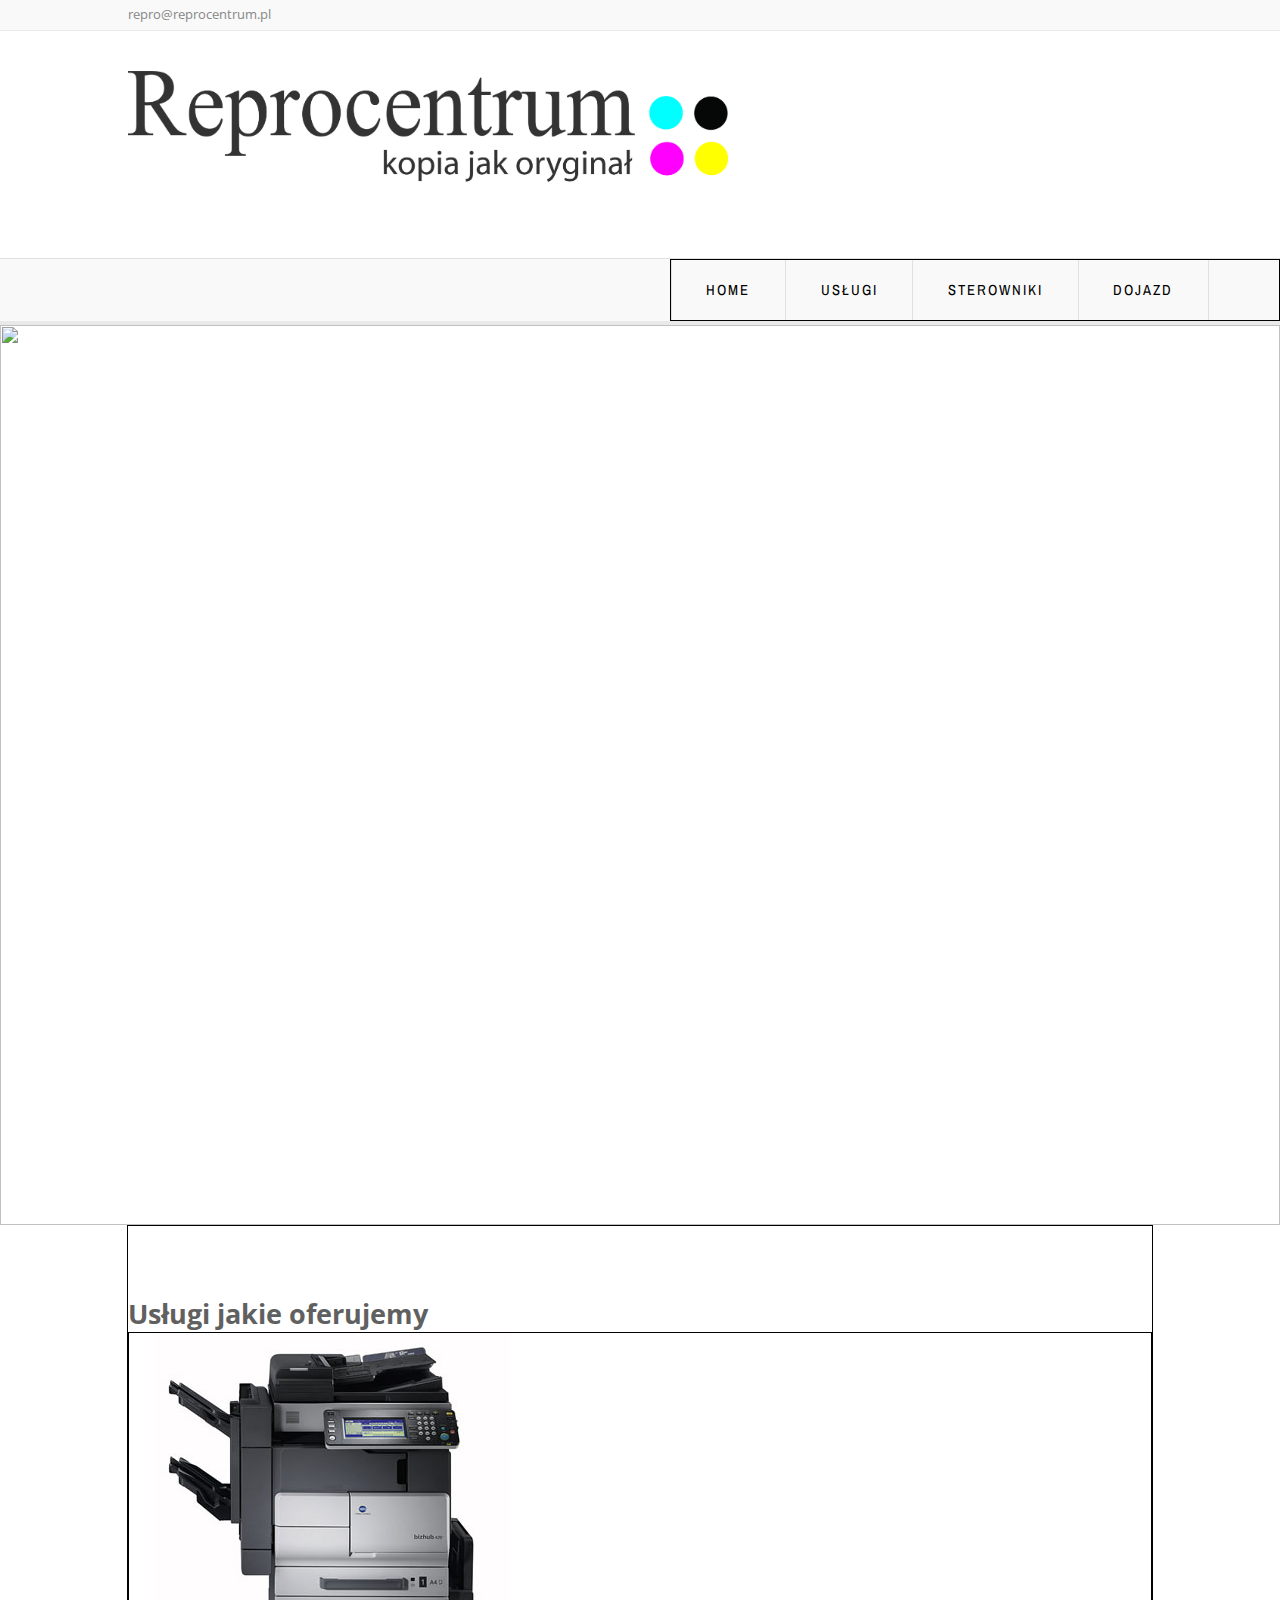
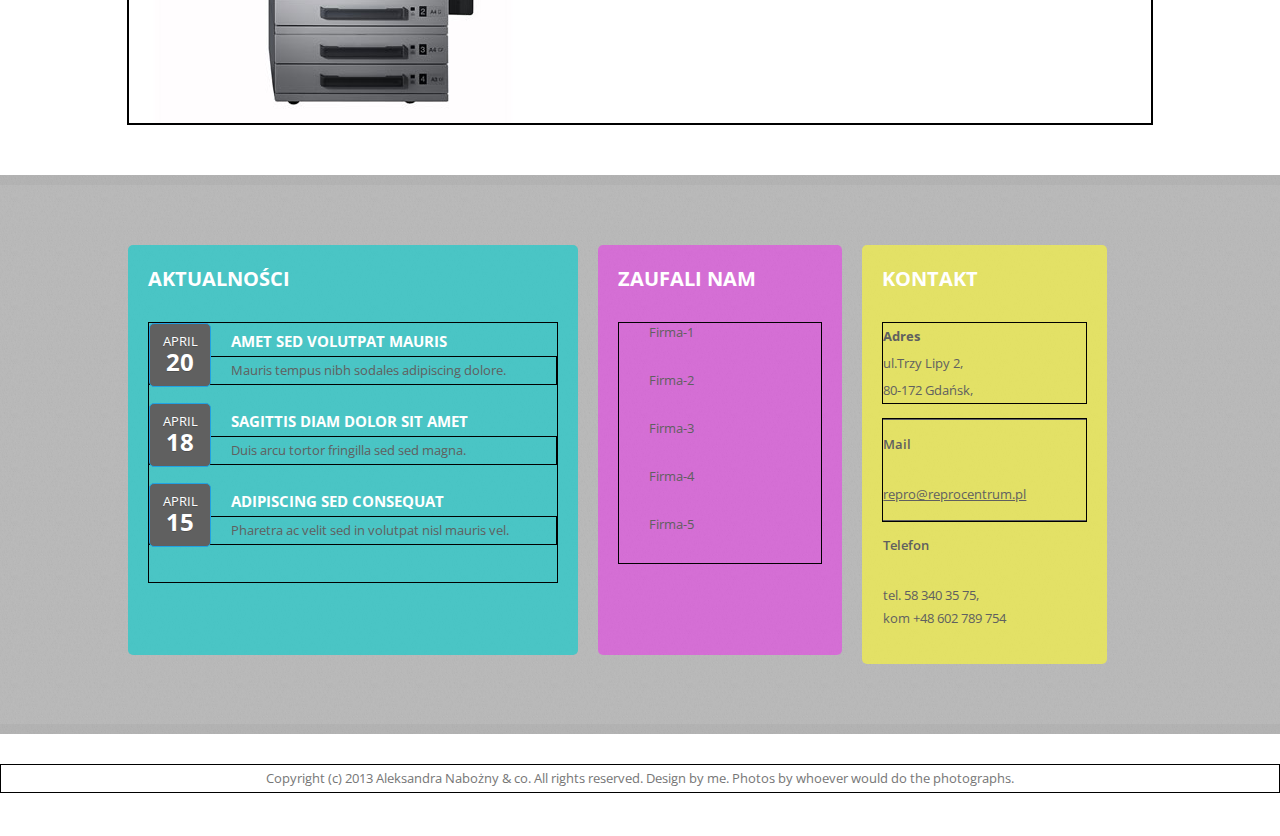
==== subpages/uslugi.html @ 6ad2d32f "updated graphics" ====
<meta http-equiv="Content-Type" content="text/html; charset=utf-8" />
<title>Reprocentrum - kopia jak oryginał</title>
<meta name="keywords" content="" />
<meta name="description" content="" />
<link href="http://fonts.googleapis.com/css?family=Open+Sans:400,300,600,700|Archivo+Narrow:400,700" rel="stylesheet" type="text/css">
<link href="../repro.css" rel="stylesheet" type="text/css" media="all" />
<!--[if IE 6]>
<link href="default_ie6.css" rel="stylesheet" type="text/css" />
<![endif]-->
</head>
<body>
<div id="wrapper-bg">
  <div id="wrapper">
    <div id="top">repro@reprocentrum.pl</div>
		<div id="header" class="container">
			<div id="logo">
				<img src='../images/Repro-logo.jpg' width='600'>
			</div>
    </div>
			<div id="menu">
				<ul>
					<li><a href="#" accesskey="1" title="">Home</a></li>
					<li><a href="#" accesskey="3" title="">Usługi</a></li>
					<li><a href="#" accesskey="4" title="">Sterowniki</a></li>
					<li><a href="#" accesskey="5" title="">Dojazd</a></li>
				</ul>
			</div>
		<div id="banner"> <img src="../images/header1.png" alt="" /> </div>
    <div id="uslugi-content">
      <h1>Usługi jakie oferujemy</h1>
      <div id="col3">
        <img src="../images/kserokopiarka.jpg"/>
      </div>
    </div>
	</div>
	<div id="footer-content" class="container">
		<div id="fbox1">
			<h2>Aktualności</h2>
			<ul class="style3">
				<li>
					<p class="date"><a href="#">April<b>20</b></a></p>
					<h3>Amet sed volutpat mauris</h3>
					<p><a href="#">Mauris tempus nibh sodales adipiscing dolore.</a></p>
				</li>
				<li>
					<p class="date"><a href="#">April<b>18</b></a></p>
					<h3>Sagittis diam dolor sit amet</h3>
					<p><a href="#">Duis arcu tortor fringilla sed  sed magna.</a></p>
				</li>
				<li>
					<p class="date"><a href="#">April<b>15</b></a></p>
					<h3>Adipiscing sed consequat</h3>
					<p><a href="#">Pharetra ac velit sed in volutpat nisl mauris vel.</a></p>
				</li>
				<li>
			</ul>
		</div>
		<div id="fbox2">
			<h2>Zaufali nam</h2>
			<ul>
  				<li><a href="#" accesskey="1" title="">Firma-1</a></li>
					<li><a href="#" accesskey="2" title="">Firma-2</a></li>
					<li><a href="#" accesskey="3" title="">Firma-3</a></li>
					<li><a href="#" accesskey="4" title="">Firma-4</a></li>
					<li><a href="#" accesskey="5" title="">Firma-5</a></li>
				</ul>
		</div>
		<div id="fbox3">
			<h2>Kontakt</h2>
			<p><b>Adres</b><br> 
          ul.Trzy Lipy 2,<br>
          80-172 Gdańsk,<br></p>
			<ul class="style5">
				<li> <span class="mail">Mail</span> <span class="mail-01"><a href="#">repro@reprocentrum.pl</a></span> </li>
				<li> <span class="phone">Telefon</span> <span class="phone-01">tel. 58 340 35 75,<br>
kom +48 602 789 754</li>
			</ul>
		</div>
	</div>
</div>
<div id="footer">
	<p>Copyright (c) 2013 Aleksandra Nabożny & co. All rights reserved. Design by me. Photos by whoever would do the photographs.</p>
</div>
</body>
</html>
---- repro.css ----
html, body
{
  height: 100%;
}

body
{
	margin: 0px;
	padding: 0px;
	font-family: 'Open Sans', sans-serif;
	font-size: 10pt;
}

h1, h2, h3
{
	margin: 0;
	padding: 0;
}

p, ol, ul
{
	margin-top: 0px;
	border: 1px, solid, black;
}

p
{
	line-height: 200%;
	border: 1px, solid, black;
}

strong
{
}

a
{
	color: #0000FF;
}

a:hover
{
	text-decoration: none;
}

a img
{
	border: none;
}

.image
{
	display: inline-block;
	border: 1px, solid, black;
}

.image img
{
	display: block;
	width: 100%;
	border: 1px, solid, black;
}

.image-full
{
	display: block;
	width: 100px;
  height: 150px;
  margin: auto;
	margin-left: auto;
  margin-right: auto;
}

.image-left
{
	float: left;
	margin: 0 2em 2em 0;
	border: 1px, solid, black;
}

.image-centered
{
	display: block;
	margin: 0 0 2em 0;
	border: 1px, solid, black;
}

.image-centered img
{
	margin: 0 auto;
	width: auto;

}

img.border
{
}

img.alignleft
{
	float: left;
}

img.alignright
{
	float: right;
}

img.aligncenter
{
	margin: 0px auto;
}

hr
{
	display: none;
}

.button-style p
{
  display: inline;
}

.button-style img
{
  vertical-align: middle;
  padding-left: 10px;
}

.button-style
{
	text-align: center;
	text-decoration: none;
	text-transform: uppercase;
	text-shadow: 0px 1px 0px rgba(0,0,0,.2);
	font-size: 1.1em;
	font-weight: 400;
	color: #B5B5B5;
  padding: 10px 10px;
}

.button-style a:hover
{
	text-decoration: none;
	background: #B5B5B5 !important;
}

ul.style3
{
	margin: 0;
	padding: 0;
	overflow: hidden;
	list-style: none;
}

ul.style3 li
{
	padding: 0px 0px 5px 0px;
	margin: 0 0 1em 0;
}

ul.style3 p
{
	margin: 0;
}

ul.style3 a
{
	display: block;
	text-decoration: none;
	color: white;
}

ul.style3 a:hover
{
	text-decoration: underline;
}

ul.style3 h3
{
	padding: 8px 0em 5px 0em;
	text-transform: uppercase;
	font-size: 1.1em;
	font-weight: 700;
	color: white;
}

ul.style3-alt h3
{
	color: #FFFFFF;
}

ul.style3 .date
{
	float: left;
	position: relative;
	width: 60px;
	height: 54px;
	margin: 0em 1.5em 0em 0em;
	padding: 8px 0em 0em 0em;
	background: #606060;
	border-radius: 5px;
	border: 1px solid #20A2E3;
	line-height: normal;
	text-align: center;
	text-transform: uppercase;
	text-shadow: 0px 1px 0px rgba(0,0,0,.2);
	font-size: 1em;
	font-weight: 400;
	color: #FFF;
}

ul.style3 .date:after
{
	content: '';
	display: block;
	position: absolute;
	left: 0;
	top: 0;
	width: 100%;
	height: 100%;
	border-radius: 6px;
}

ul.style3 .date b
{
	margin: 0;
	padding: 0;
	display: block;
	margin-top: -5px;
	font-size: 1.8em;
	font-weight: 700;
	color: #FFFFFF;
}

ul.style3 .date a
{
	color: #FFFFFF !important;
}

ul.style3 .date a:hover
{
	text-decoration: none;
}

	ul.style5
	{
		margin: 0;
		padding: 0;
		list-style: none;
	}

		ul.style5 li
		{
			clear: both;
			border-top: 1px solid #606060;
		}

		ul.style5 span
		{
			padding: 1em 0em;
			line-height: 1.75em;
		}

		ul.style5 .address
		{
			float: left;
			width: 80px;
			display: inline-block;
			font-weight: 600;
		}

		ul.style5 .address-01
		{
			float: left;
			display: inline-block;
		}

		ul.style5 .mail
		{
			float: left;
			width: 80px;
			display: inline-block;
			font-weight: 600;
		}

		ul.style5 .mail-01
		{
			display: inline-block;
		}

		ul.style5 .phone
		{
			float: left;
			width: 80px;
			display: inline-block;
			font-weight: 600;
		}

		ul.style5 .phone-01
		{
			float: left;
			display: inline-block;
		}

		ul.style5 .first
		{
			padding-top: 0em !important!;
			border-top: none;
		}
		
		
/** WRAPPER */

#wrapper-bg
{
	overflow: hidden;
	background: url(images/bg01.jpg) repeat;
  background-size: 45px 54px;

}

#wrapper
{
	padding-bottom: 50px;
	background: #FFF;
	box-shadow: 0px 10px 0px rgba(0,0,0,0.03), 0px -10px 0px rgba(0,0,0,0.03);
}

.container
{
	width: 80%;
	margin: 0px auto;
}


.clearfix
{
	clear: both;
}

/** HEADER */

#top
{
  width: 100%;
  height: 25px;
  border-bottom: 1px solid #E9E9E9;
  background: #F9F9F9;
  padding-left: 10%;
  padding-top: 5px;
  color: #878787;
} 

#header
{
	overflow: hidden;
}

/** LOGO */

#logo
{
	float: left;
  padding-top: 40px;
}

/** MENU */

#menu
{
	float: right;
	width: 100%;
  margin-top: 50px;
  border-top: 1px solid #E0E0E0;
  border-bottom: 4px solid #E9E9E9;
  background: #F9F9F9;
}

#menu ul
{
	float: right;
	margin: 0px;
	padding: 0px 70px 0px 0px;
	list-style: none;
	line-height: normal;
}

#menu li
{
  height: 60px;
	float: left;
	border-left: 1px solid #E0E0E0
}

#menu li:nth-child(4)
{
  border-right: 1px solid #E0E0E0
}

#menu a
{
	display: block;
	padding: 20px 20px;
	margin: 0em 1em;
	letter-spacing: 2px;
	text-decoration: none;
	text-transform: uppercase;
	font-family: 'Archivo Narrow', sans-serif;
	font-size: 1.10em;
	color: black;
}

#menu a:hover
{
	color: #00CDCD;
}

#menu a:active
{
	color:  #E32088;
}

/** PAGE */

#page
{
}

/** CONTENT */

#content
{
}

/** SIDEBAR */

#sidebar
{
}

/* Footer */

#footer-content
{
	overflow: hidden;
	padding: 70px;
  color: #606060;
  width: 80%;
  margin: 0 auto;
}

#footer-content a
{
	color: #606060;
}

#footer-content h2
{
	margin-bottom: 30px;
	text-transform: uppercase;
  color:white;
}

#footer-content #fbox1
{
	float: left;
	width: 40%;
  background-color:rgba(0,205,205,0.6);
  margin-right: 20px;
  border-radius: 5px;
  padding: 20px 20px;
  min-height: 370px
}

#footer-content #fbox2
{
	float: left;
	width: 20%;
  background-color:rgba(255,00,255,0.4);
  padding: 20px 20px;
  margin-right: 20px;
  border-radius: 5px;
  min-height: 370px
}

#footer-content #fbox2 ul
{
  list-style: none;
  padding:0px;
  margin:0px;
}

#footer-content #fbox2 ul li
{
  background-image: url('images/list-marker-grey.png');
  background-repeat: no-repeat;
  background-position: 0px 5px; 
  padding-left: 30px; 
  padding-bottom: 30px;

}

#footer-content #fbox2 ul li a
{
  text-decoration: none;
}

#footer-content #fbox3
{
	float: left;
	width: 20%;
  background-color:rgba(255,252,46,0.6);
  padding: 20px 20px;
  border-radius: 5px;
  min-height: 370px
}

#footer
{
	overflow: hidden;
	padding: 30px 0px;
	box-shadow: 0px -10px 0px rgba(0,0,0,0.03);
}

#footer p
{
	text-align: center;
	color: #767676;
}

#footer a
{
	color: #5f5f5f;
}

#banner img
{
  width: 100%;
  height: auto;
  min-width: 1200px;
}

/* Three Column Content */

#three-column
{
	overflow: hidden;
	padding-top: 30px;
  text-align: center;
}

#three-column header
{
	letter-spacing: -1px;
	text-transform: uppercase;
	margin-bottom: 2em;
	font-size: 1.5em;
}

#three-column .tbox1 h2, #three-column .tbox2 h2, #three-column .tbox3 h2
{
	margin-bottom: 1em;
	text-transform: uppercase;
	color: #515151;
}

#three-column .tbox1
{
	float: left;
	width: 32%;
	margin-right: 20px;
}

#three-column .tbox2
{
	float: left;
	width: 32%;
  margin-right: 10px;
}

#three-column .tbox3
{
	float: right;
	width: 32%;
}

/* Uslugi content */

#uslugi-content
{
  overflow: hidden;
  border: 1px solid black;
  width: 80%;
  margin: 0 auto;
	padding-top: 70px;
  color: #606060;
}

#uslugi-content #col3 
{
  border: 1px solid black;
}
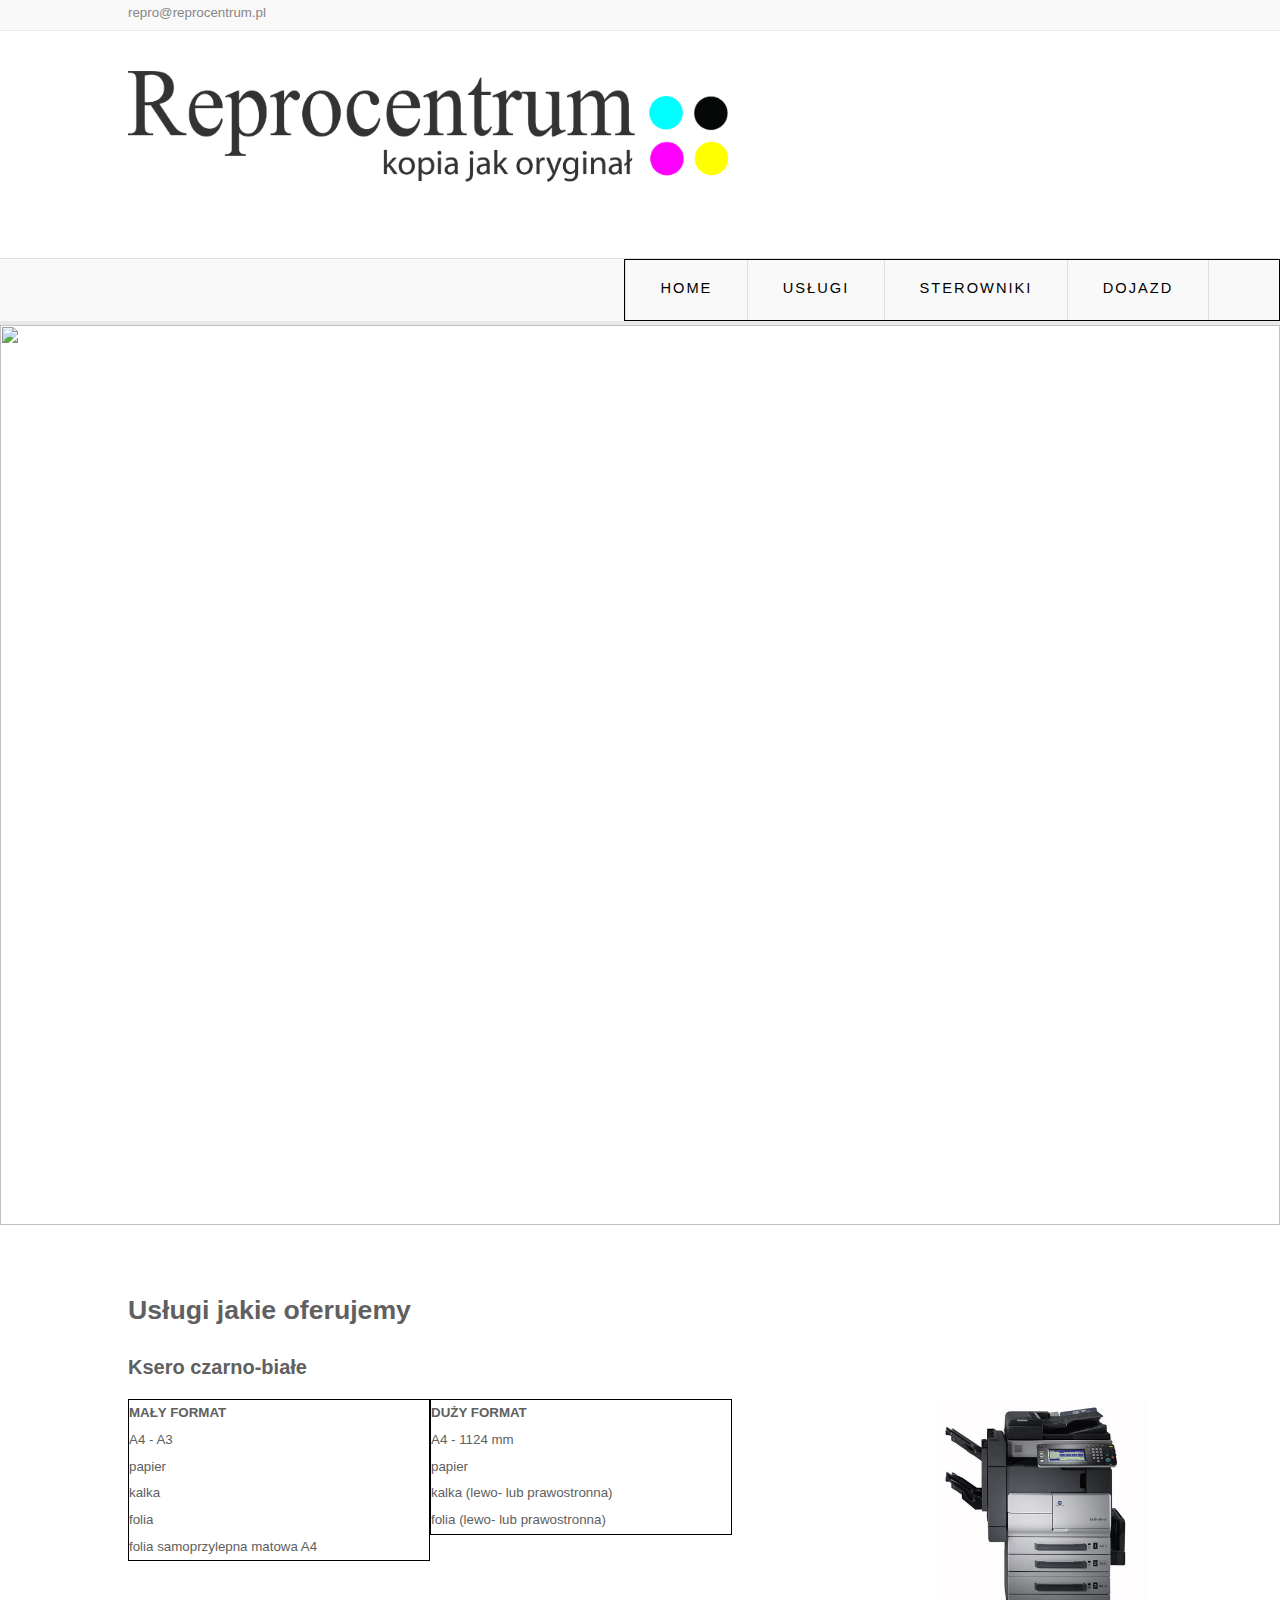
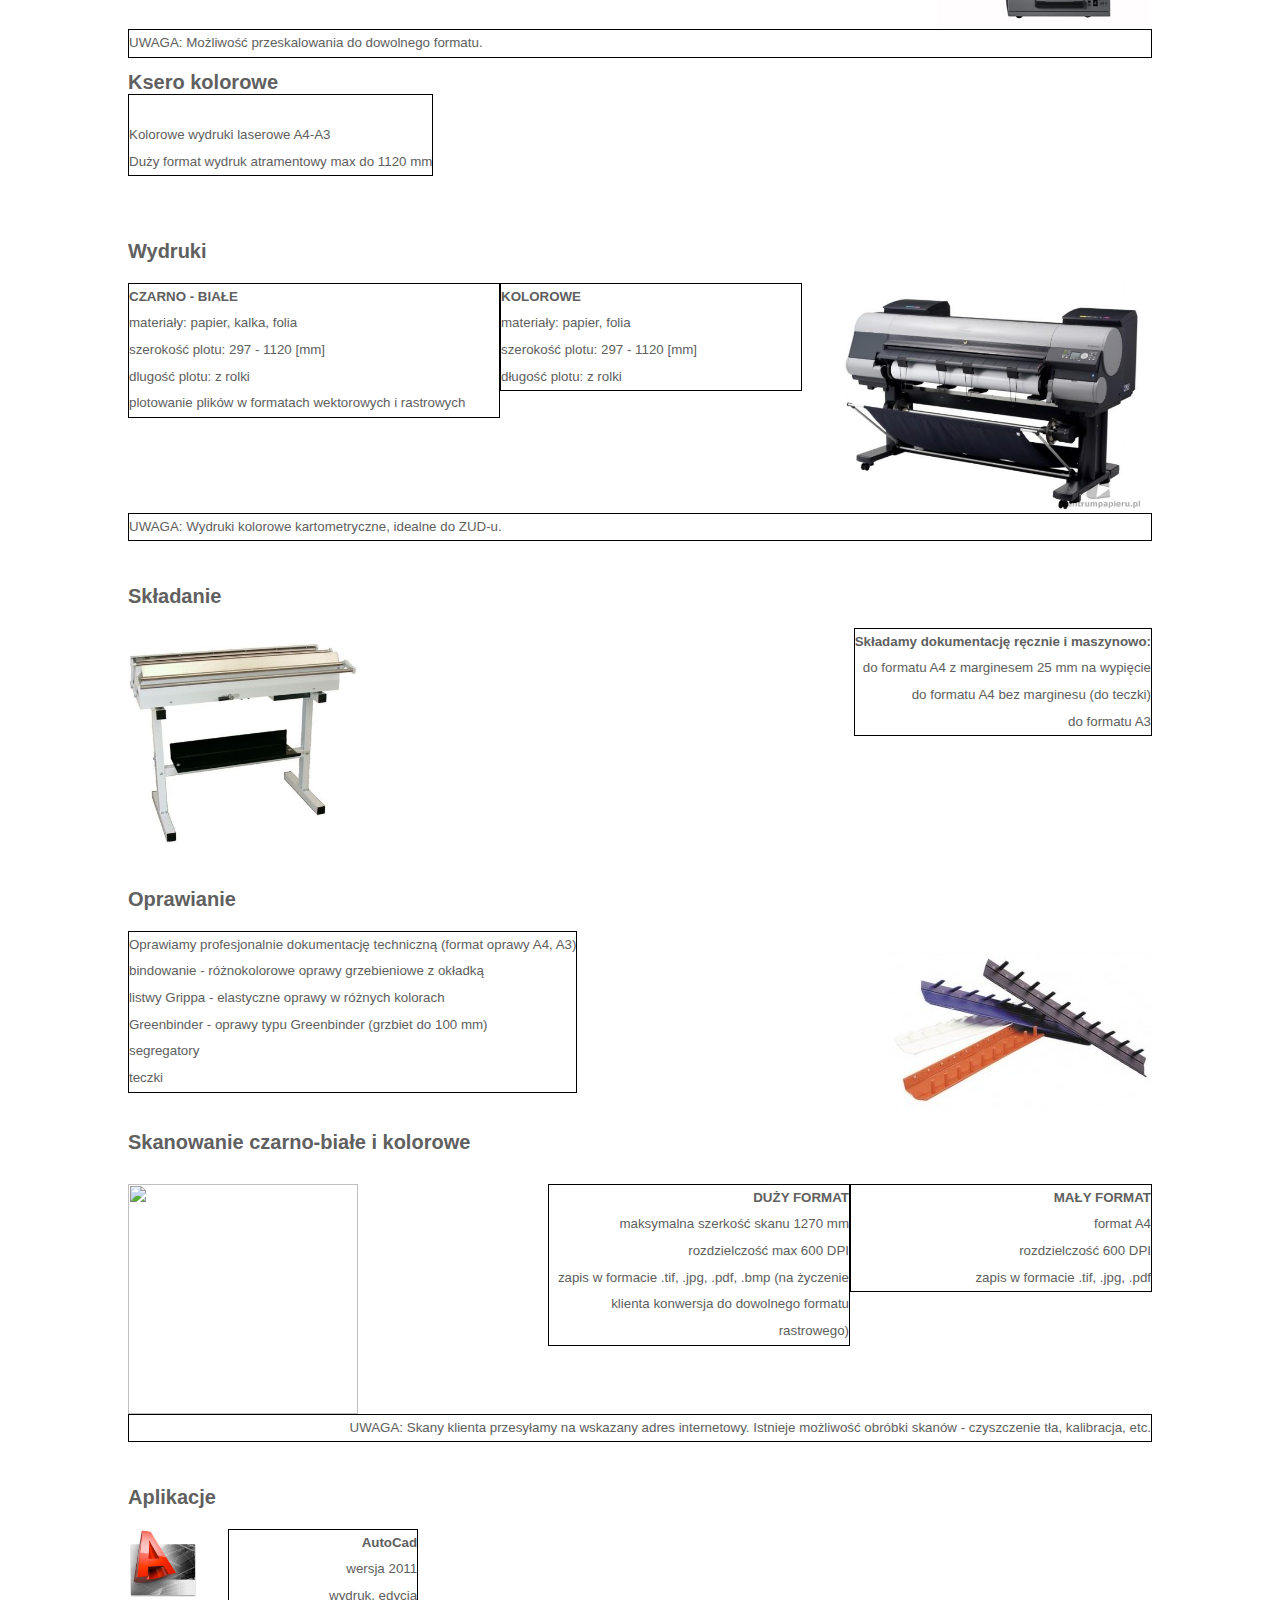
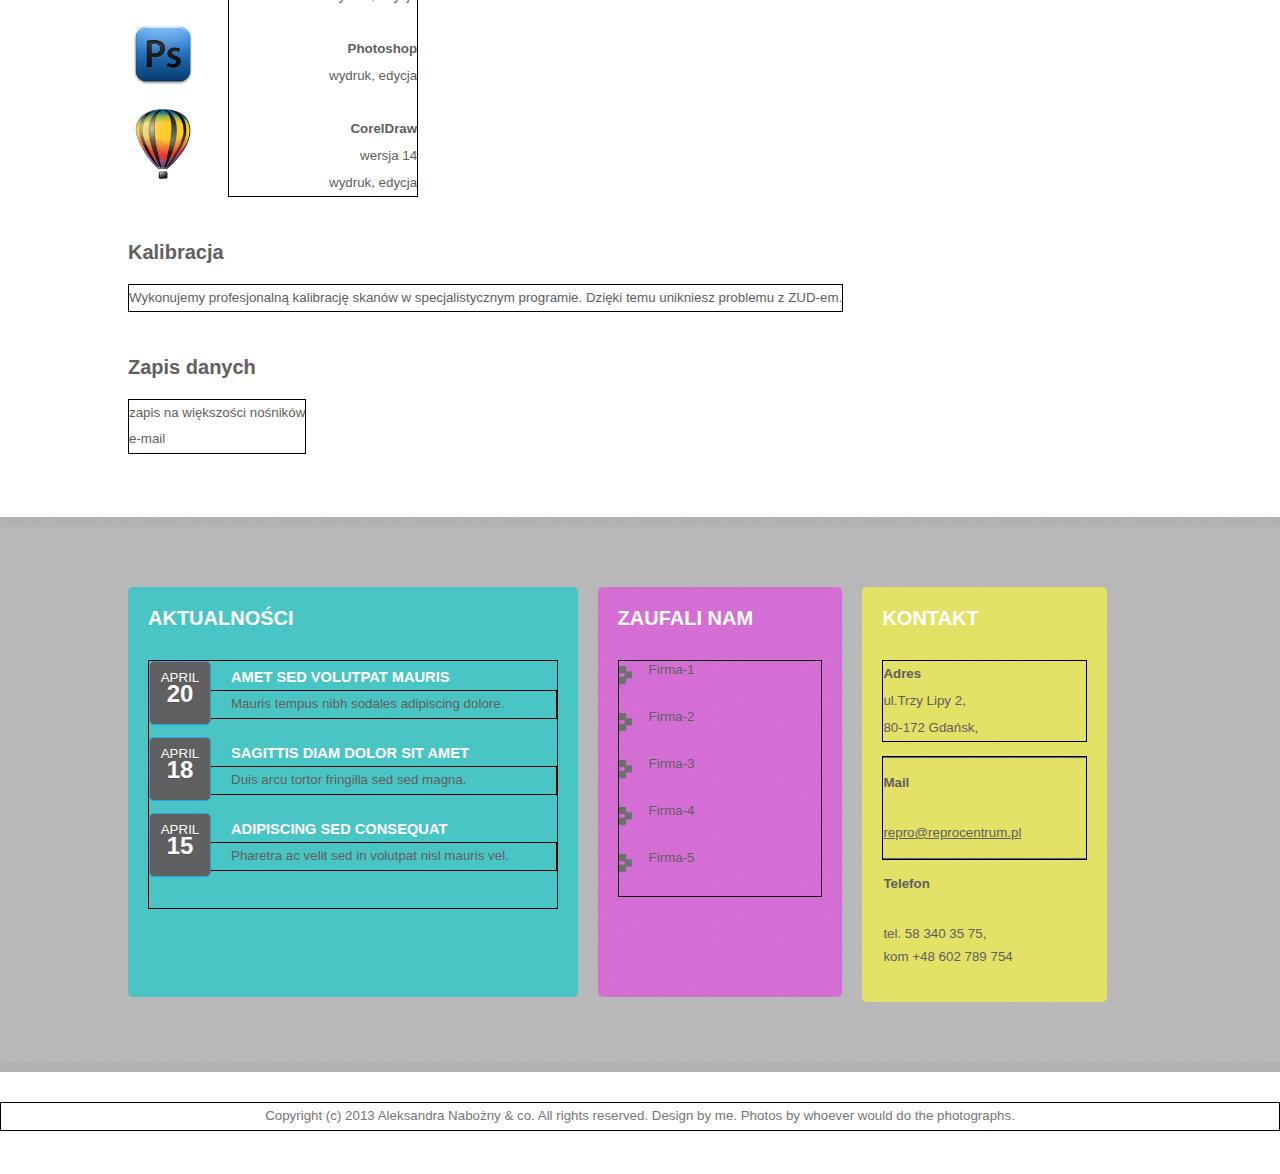
==== commit 9d5ddf91: "Services' layout finished" ====
--- a/subpages/uslugi.html
+++ b/subpages/uslugi.html
@@ -1,36 +1,154 @@
-<meta http-equiv="Content-Type" content="text/html; charset=utf-8" />
+
+<!-- saved from url=(0072)file://localhost/Users/Ola/Sites/ReprocentrumSketch/subpages/uslugi.html -->
+<html><head><meta http-equiv="Content-Type" content="text/html; charset=UTF-8">
 <title>Reprocentrum - kopia jak oryginał</title>
-<meta name="keywords" content="" />
-<meta name="description" content="" />
-<link href="http://fonts.googleapis.com/css?family=Open+Sans:400,300,600,700|Archivo+Narrow:400,700" rel="stylesheet" type="text/css">
-<link href="../repro.css" rel="stylesheet" type="text/css" media="all" />
+<meta name="keywords" content="">
+<meta name="description" content="">
+<link href="../repro.css" rel="stylesheet" type="text/css" media="all">
 <!--[if IE 6]>
 <link href="default_ie6.css" rel="stylesheet" type="text/css" />
 <![endif]-->
-</head>
-<body>
+<style type="text/css"></style></head>
+<body class="clearfix">
 <div id="wrapper-bg">
   <div id="wrapper">
     <div id="top">repro@reprocentrum.pl</div>
 		<div id="header" class="container">
 			<div id="logo">
-				<img src='../images/Repro-logo.jpg' width='600'>
+				<img src="../images/Repro-logo.jpg" width="600">
 			</div>
     </div>
 			<div id="menu">
 				<ul>
-					<li><a href="#" accesskey="1" title="">Home</a></li>
-					<li><a href="#" accesskey="3" title="">Usługi</a></li>
-					<li><a href="#" accesskey="4" title="">Sterowniki</a></li>
-					<li><a href="#" accesskey="5" title="">Dojazd</a></li>
+					<li><a href="../index.html" accesskey="1" title="">Home</a></li>
+					<li><a href="uslugi.html" accesskey="3" title="">Usługi</a></li>
+					<li><a href="index.html" accesskey="4" title="">Sterowniki</a></li>
+					<li><a href="index.html" accesskey="5" title="">Dojazd</a></li>
 				</ul>
 			</div>
-		<div id="banner"> <img src="../images/header1.png" alt="" /> </div>
-    <div id="uslugi-content">
+		<div id="banner"> <img src="../images/header1.png" alt=""> </div>
+    <div id="services-content">
       <h1>Usługi jakie oferujemy</h1>
-      <div id="col3">
-        <img src="../images/kserokopiarka.jpg"/>
-      </div>
+      <div class="item">
+        <h2>Ksero czarno-białe</h2>
+      	<p style="float: left; width: 300px">
+          <b>MAŁY FORMAT</b>
+          <br>A4 - A3
+          <br>papier
+          <br>kalka
+          <br>folia
+          <br>folia samoprzylepna matowa A4</p>
+        <p style="float: left; width: 300px">
+          <b>DUŻY FORMAT</b>
+          <br>A4 - 1124 mm
+          <br>papier
+          <br>kalka (lewo- lub prawostronna)
+          <br>folia (lewo- lub prawostronna)
+        </p>
+        <img src="../images/kserokopiarka.jpg" style="height: 230px; float: right;">
+        <p style="clear: both">
+          UWAGA: Możliwość przeskalowania do dowolnego formatu.
+        </p>
+      </div>
+      <div style="overflow: auto; display: block; padding-bottom: 20px">
+        <h2>Ksero kolorowe</h2>
+        <p style="float: left">
+          <br>
+          Kolorowe wydruki laserowe A4-A3
+          <br>Duży format wydruk atramentowy max do 1120 mm
+        </p>
+      </div>
+      <div class="item">
+        <h2>Wydruki</h2>
+        <p style="float: left; width: 370px">
+          <b>CZARNO - BIAŁE</b>
+          <br>materiały: papier, kalka, folia
+          <br>szerokość plotu: 297 - 1120 [mm]
+          <br>dlugość plotu: z rolki
+          <br>plotowanie plików w formatach wektorowych i rastrowych
+        </p>
+        <p style="float: left; width: 300px">
+          <b>KOLOROWE</b>
+          <br>materiały: papier, folia
+          <br>szerokość plotu: 297 - 1120 [mm]
+          <br>długość plotu: z rolki
+        </p>
+        <img src="../images/ploter.jpg" style="height: 230px; float: right;">
+        <p style="clear: both">
+          UWAGA: Wydruki kolorowe kartometryczne, idealne do ZUD-u.
+        </p>
+      </div>
+      <div class="item">
+        <h2>Składanie</h2>
+        <p style="float: right; text-align: right">
+          <b>Składamy dokumentację ręcznie i maszynowo:</b>
+              <br>do formatu A4 z marginesem 25 mm na wypięcie
+              <br>do formatu A4 bez marginesu (do teczki)
+              <br>do formatu A3
+        </p>
+        <img src="../images/skladarka.jpg" style="height: 230px; float: left">
+      </div>
+      <div class="item">
+        <h2>Oprawianie</h2>
+        <p style="float: left">
+          Oprawiamy profesjonalnie dokumentację techniczną (format oprawy A4, A3)
+          <br>bindowanie - różnokolorowe oprawy grzebieniowe z okładką
+          <br>listwy Grippa - elastyczne oprawy w różnych kolorach
+          <br>Greenbinder - oprawy typu Greenbinder (grzbiet do 100 mm)
+          <br>segregatory
+          <br>teczki
+        </p>
+        <img src="../images/greenbinder" style="float: right">
+      </div>
+      <h2>Skanowanie czarno-białe i kolorowe</h2>
+      <div class="item">
+       <p style="float: right; width: 300px; text-align: right">
+          <b>MAŁY FORMAT</b>
+          <br>format A4
+          <br>rozdzielczość 600 DPI
+          <br>zapis w formacie .tif, .jpg, .pdf
+        </p>
+        <p style="float: right; width: 300px; text-align: right">
+          <b>DUŻY FORMAT</b>
+          <br>maksymalna szerkość skanu 1270 mm
+          <br>rozdzielczość max 600 DPI
+          <br>zapis w formacie .tif, .jpg, .pdf, .bmp (na życzenie klienta konwersja do dowolnego formatu rastrowego)
+        </p>
+        <img src="../images/skaner.jpg" style="height: 230px; float: left;">
+        <p style="clear: both; text-align: right">
+          UWAGA: Skany klienta przesyłamy na wskazany adres internetowy. Istnieje możliwość obróbki skanów - czyszczenie tła, kalibracja, etc.
+        </p>
+      </div>
+      <div class="item">
+        <h2>Aplikacje</h2>
+        <div style="width: 100px; float: left">
+          <img src="../images/autocad.png" height="70px" style="padding-bottom: 20px">
+          <img src="../images/photoshop.png" height="70px" style="padding-bottom: 20px">
+          <img src="../images/Corel.png" height="70px">
+        </div>
+        <p style="float: left; padding-left: 100px; text-align: right">
+          <b>AutoCad</b>
+          <br>wersja 2011
+          <br>wydruk, edycja<br>
+          <br><b>Photoshop</b>
+          <br>wydruk, edycja<br>
+          <br><b>CorelDraw</b>
+          <br>wersja 14
+          <br>wydruk, edycja
+        </p>
+      </div>
+      <div class="item">
+        <h2>Kalibracja</h2>
+        <p style="float: left">
+          Wykonujemy profesjonalną kalibrację skanów w specjalistycznym programie. Dzięki temu unikniesz problemu z ZUD-em.</p>
+      </h2></div>
+      <div class="item">
+        <h2>Zapis danych</h2>
+        <p style="float: left">
+          zapis na większości nośników
+          <br>e-mail</p>
+      </div>
+  <div id="col2"></div>
     </div>
 	</div>
 	<div id="footer-content" class="container">
@@ -38,48 +156,50 @@
 			<h2>Aktualności</h2>
 			<ul class="style3">
 				<li>
-					<p class="date"><a href="#">April<b>20</b></a></p>
+					<p class="date"><a href="file://localhost/Users/Ola/Sites/ReprocentrumSketch/index.html">April<b>20</b></a></p>
 					<h3>Amet sed volutpat mauris</h3>
-					<p><a href="#">Mauris tempus nibh sodales adipiscing dolore.</a></p>
+					<p><a href="file://localhost/Users/Ola/Sites/ReprocentrumSketch/subpages/index_files/index.html">Mauris tempus nibh sodales adipiscing dolore.</a></p>
 				</li>
 				<li>
-					<p class="date"><a href="#">April<b>18</b></a></p>
+					<p class="date"><a href="file://localhost/Users/Ola/Sites/ReprocentrumSketch/index.html">April<b>18</b></a></p>
 					<h3>Sagittis diam dolor sit amet</h3>
-					<p><a href="#">Duis arcu tortor fringilla sed  sed magna.</a></p>
+					<p><a href="file://localhost/Users/Ola/Sites/ReprocentrumSketch/subpages/index_files/index.html">Duis arcu tortor fringilla sed  sed magna.</a></p>
 				</li>
 				<li>
-					<p class="date"><a href="#">April<b>15</b></a></p>
+					<p class="date"><a href="file://localhost/Users/Ola/Sites/ReprocentrumSketch/index.html">April<b>15</b></a></p>
 					<h3>Adipiscing sed consequat</h3>
-					<p><a href="#">Pharetra ac velit sed in volutpat nisl mauris vel.</a></p>
+					<p><a href="file://localhost/Users/Ola/Sites/ReprocentrumSketch/index.html">Pharetra ac velit sed in volutpat nisl mauris vel.</a></p>
 				</li>
 				<li>
-			</ul>
+			</li></ul>
 		</div>
 		<div id="fbox2">
 			<h2>Zaufali nam</h2>
 			<ul>
-  				<li><a href="#" accesskey="1" title="">Firma-1</a></li>
-					<li><a href="#" accesskey="2" title="">Firma-2</a></li>
-					<li><a href="#" accesskey="3" title="">Firma-3</a></li>
-					<li><a href="#" accesskey="4" title="">Firma-4</a></li>
-					<li><a href="#" accesskey="5" title="">Firma-5</a></li>
+  				<li><a href="file://localhost/Users/Ola/Sites/ReprocentrumSketch/index.html" accesskey="1" title="">Firma-1</a></li>
+					<li><a href="file://localhost/Users/Ola/Sites/ReprocentrumSketch/subpages/..index.html" accesskey="2" title="">Firma-2</a></li>
+					<li><a href="file://localhost/Users/Ola/Sites/ReprocentrumSketch/index.html" accesskey="3" title="">Firma-3</a></li>
+					<li><a href="file://localhost/Users/Ola/Sites/ReprocentrumSketch/index.html" accesskey="4" title="">Firma-4</a></li>
+					<li><a href="file://localhost/Users/Ola/Sites/ReprocentrumSketch/index.html" accesskey="5" title="">Firma-5</a></li>
 				</ul>
 		</div>
 		<div id="fbox3">
 			<h2>Kontakt</h2>
-			<p><b>Adres</b><br> 
+			<p><b>Adres</b><br>
           ul.Trzy Lipy 2,<br>
           80-172 Gdańsk,<br></p>
 			<ul class="style5">
-				<li> <span class="mail">Mail</span> <span class="mail-01"><a href="#">repro@reprocentrum.pl</a></span> </li>
+				<li> <span class="mail">Mail</span> <span class="mail-01"><a href="file://localhost/Users/Ola/Sites/ReprocentrumSketch/subpages/index_files/index.html">repro@reprocentrum.pl</a></span> </li>
 				<li> <span class="phone">Telefon</span> <span class="phone-01">tel. 58 340 35 75,<br>
-kom +48 602 789 754</li>
+kom +48 602 789 754</span></li>
 			</ul>
 		</div>
 	</div>
 </div>
 <div id="footer">
-	<p>Copyright (c) 2013 Aleksandra Nabożny & co. All rights reserved. Design by me. Photos by whoever would do the photographs.</p>
+	<p>Copyright (c) 2013 Aleksandra Nabożny &amp; co. All rights reserved. Design by me. Photos by whoever would do the photographs.</p>
 </div>
-</body>
-</html>
+
+
+
+</body></html>
--- a/repro.css
+++ b/repro.css
@@ -309,8 +309,8 @@
 			padding-top: 0em !important!;
 			border-top: none;
 		}
-		
-		
+
+
 /** WRAPPER */
 
 #wrapper-bg
@@ -351,7 +351,7 @@
   padding-left: 10%;
   padding-top: 5px;
   color: #878787;
-} 
+}
 
 #header
 {
@@ -496,15 +496,18 @@
 {
   background-image: url('images/list-marker-grey.png');
   background-repeat: no-repeat;
-  background-position: 0px 5px; 
-  padding-left: 30px; 
-  padding-bottom: 30px;
+  background-position: 0px 5px;
+  background-size: 20px;
+  padding-left: 30px;
+  padding-bottom: 31px;
 
 }
 
 #footer-content #fbox2 ul li a
 {
   text-decoration: none;
+  /* padding-top: 10px; */
+  vertical-align: middle;
 }
 
 #footer-content #fbox3
@@ -588,20 +591,22 @@
 
 /* Uslugi content */
 
-#uslugi-content
-{
-  overflow: hidden;
-  border: 1px solid black;
+#services-content
+{
   width: 80%;
   margin: 0 auto;
 	padding-top: 70px;
   color: #606060;
 }
 
-#uslugi-content #col3 
-{
-  border: 1px solid black;
-}
-
-
-
+#services-content .item
+{
+  overflow: auto;
+  display: block;
+  padding-top: 30px;
+}
+
+#services-content .item h2
+{
+  padding-bottom: 20px
+}
